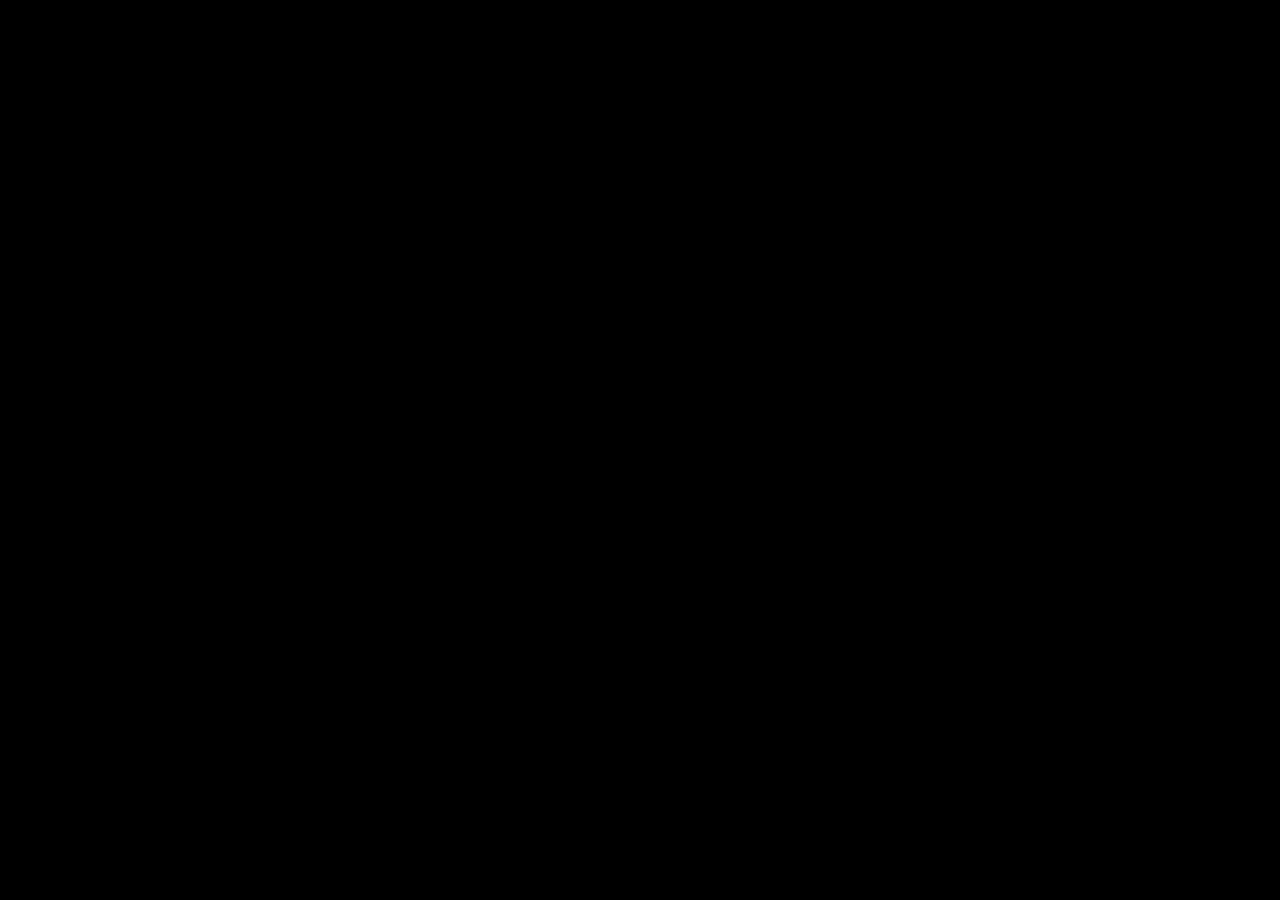
==== workshops/201903WS_copy_it_right@HGK_masterstudio/extractivism/index.html @ 3e7b52de "add workshop exercise" ====
<!DOCTYPE html>
<html>
<head>
    <meta charset="utf-8">
    <meta http-equiv="X-UA-Compatible" content="IE=edge">
    <title>extrativism🏗</title>
    <meta name="viewport" content="width=device-width, initial-scale=1">
    <link rel="stylesheet" type="text/css" media="screen" href="style.css">
    <script src="js/libraries/jquery-3.3.1.min.js"></script>
    <script src="js/libraries/p5.min.js"></script>
    <script src="js/libraries/p5.dom.min.js"></script>
    <script src="js/sketch.js"></script>
</head>
<body>
    <div id="p5"></div>
</body>
</html>
---- workshops/201903WS_copy_it_right@HGK_masterstudio/extractivism/style.css ----
body{
    margin: 0px;
    padding:0px;
}
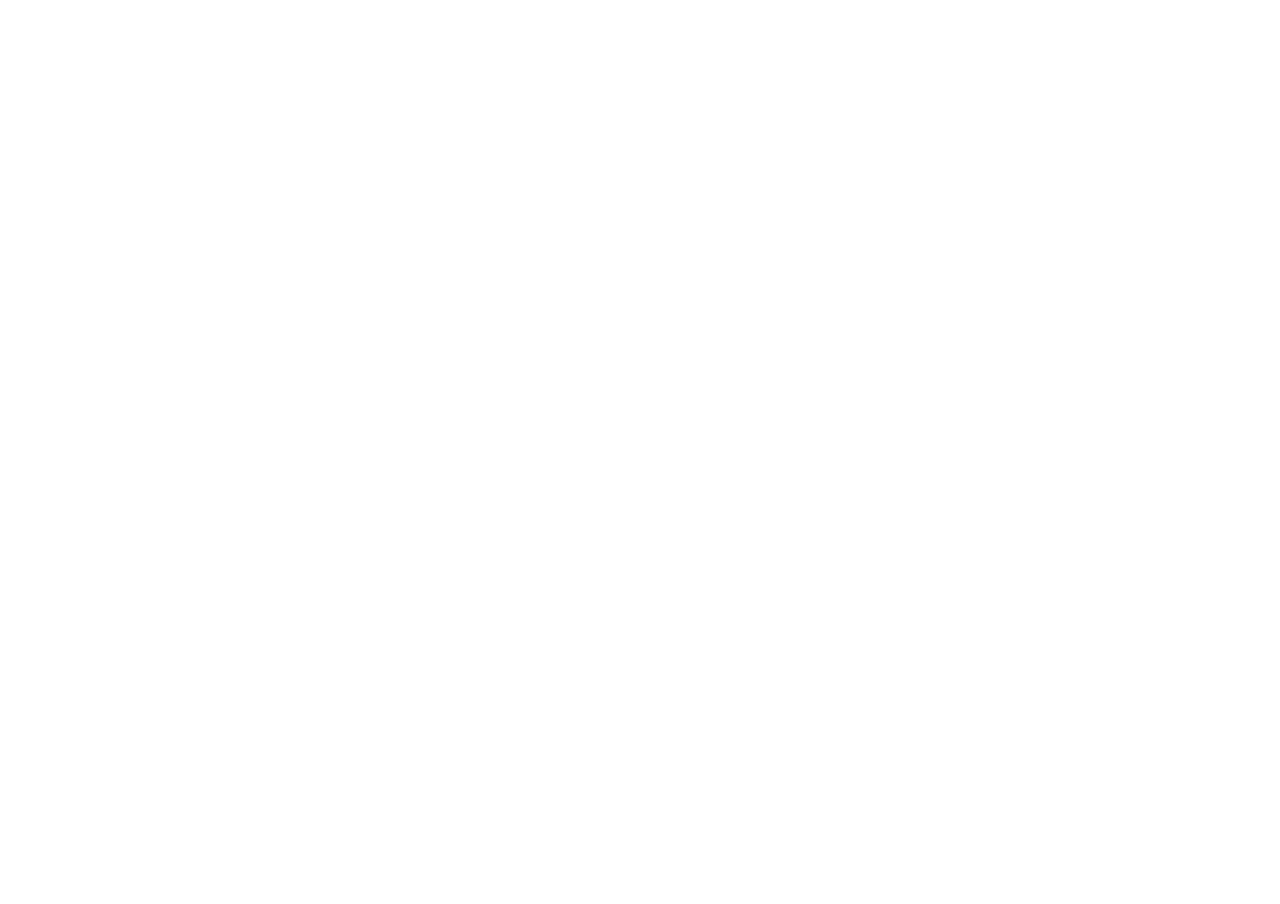
==== commit 713f1d15: "add viz for exercise" ====
--- a/workshops/201903WS_copy_it_right@HGK_masterstudio/extractivism/index.html
+++ b/workshops/201903WS_copy_it_right@HGK_masterstudio/extractivism/index.html
@@ -1,5 +1,6 @@
 <!DOCTYPE html>
 <html>
+
 <head>
     <meta charset="utf-8">
     <meta http-equiv="X-UA-Compatible" content="IE=edge">
@@ -11,7 +12,9 @@
     <script src="js/libraries/p5.dom.min.js"></script>
     <script src="js/sketch.js"></script>
 </head>
+
 <body>
     <div id="p5"></div>
 </body>
-</html>+
+</html>
